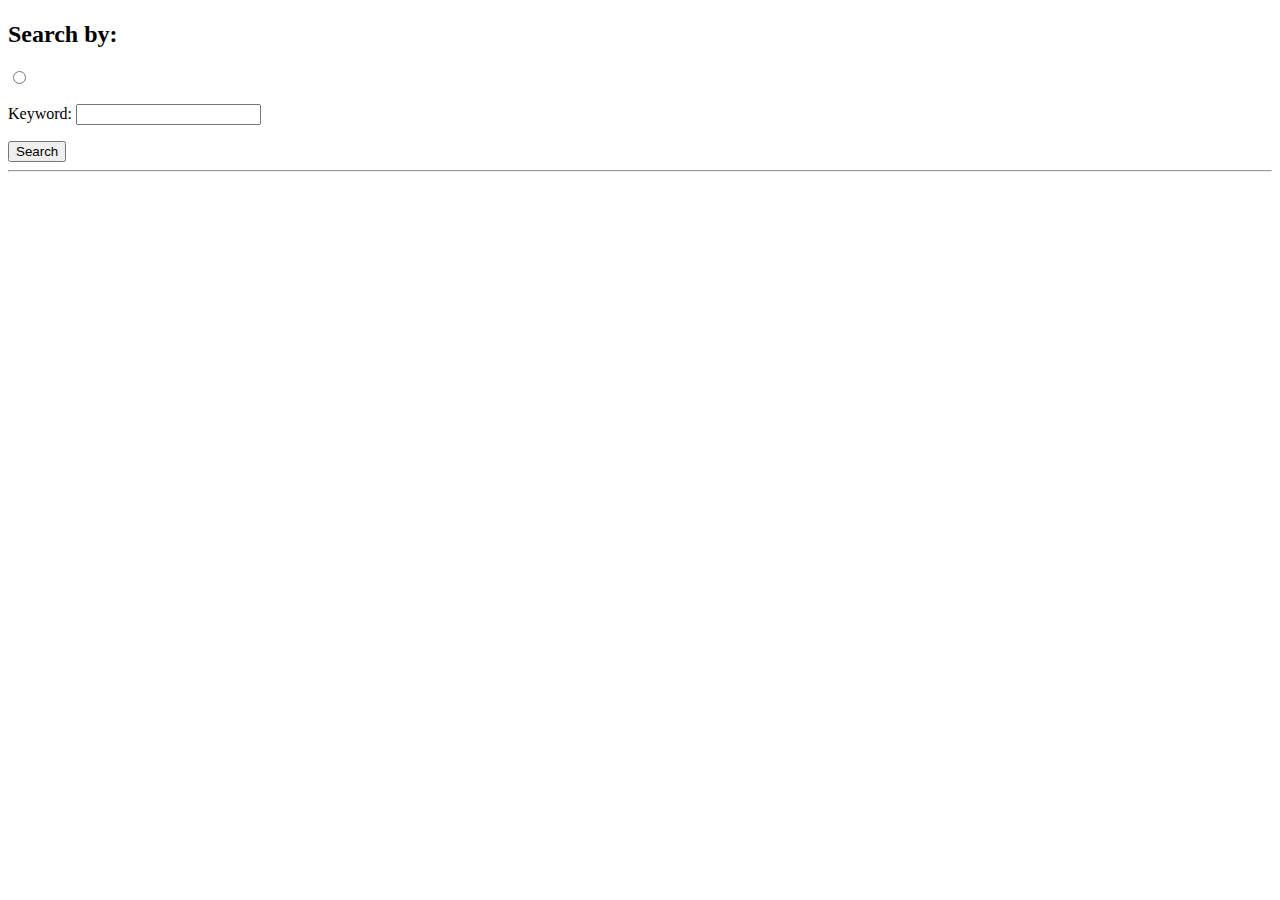
==== src/main/resources/templates/search.html @ c8592544 "Demo Round #1: 17 tests completed, 3 failed" ====
<!DOCTYPE html>
<html xmlns:th="http://www.thymeleaf.org/">
<head th:replace="~{fragments :: head}">
</head>
<body>

<div th:replace="~{fragments :: page-header}"></div>

<div class="container body-content">

  <h1 th:text="${#strings.capitalizeWords(title)}"></h1>

  <form th:action="@{/search/results}" method = "post">
    <h2>Search by:</h2>
    <p>
            <span th:each="column : ${columns}">
                <input
                        type="radio"
                        name="searchType"
                        th:id="${column.key}"
                        th:value="${column.key}"
                        th:checked="${column.key == 'all'}"/>
                <label th:for="${column.key}" th:text="${column.value}"></label>
            </span>
    </p>

    <p>
      <label for="searchTerm">Keyword:</label>
      <input type="text" name="searchTerm" id="searchTerm" />
    </p>

    <input type="submit" value="Search" />
  </form>

  <hr />

  <!-- TO-DO #4 - Loop over the search results to display all job fields. -->
    <div
            th:replace="~{fragments :: list-jobs-fragment}">
    </div>

</div>

</body>
</html>
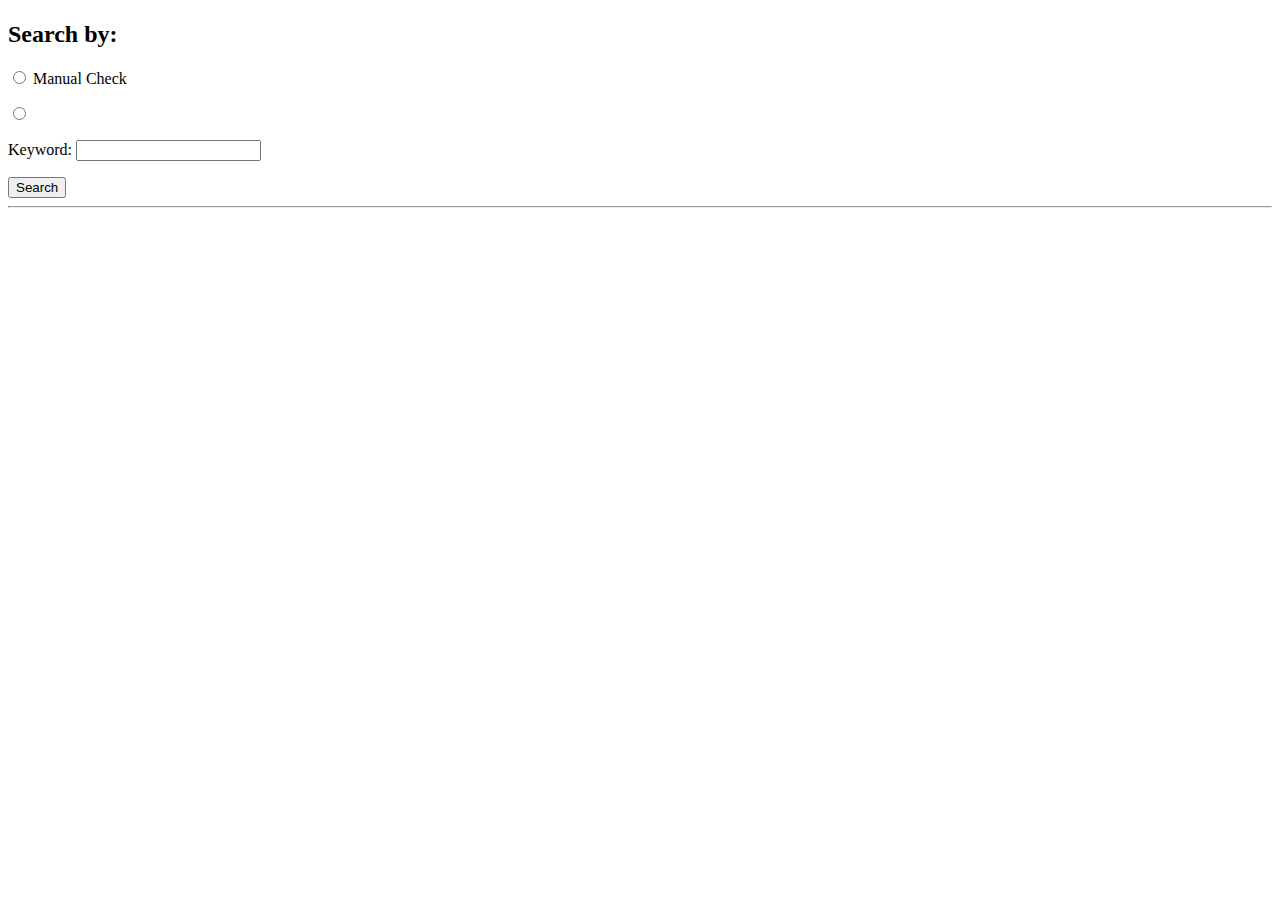
==== commit 13c86671: "With Bonus: 17 tests completed, 7 failed" ====
--- a/src/main/resources/templates/search.html
+++ b/src/main/resources/templates/search.html
@@ -1,5 +1,5 @@
 <!DOCTYPE html>
-<html xmlns:th="http://www.thymeleaf.org/">
+<html lang="en" xmlns:th="http://www.thymeleaf.org/">
 <head th:replace="~{fragments :: head}">
 </head>
 <body>
@@ -12,8 +12,17 @@
 
   <form th:action="@{/search/results}" method = "post">
     <h2>Search by:</h2>
-    <p>
-            <span th:each="column : ${columns}">
+
+      <!--      MANUAL CHECK HERE-->
+      <p>
+            <span> <input  type="radio"  name="manualCheck"/>
+                <label> Manual Check </label>
+            </span>
+      </p>
+
+      <!--      NOT CATCHING -->
+      <p>
+            <span th:each="column : ${columnChoices}">
                 <input
                         type="radio"
                         name="searchType"
@@ -22,11 +31,14 @@
                         th:checked="${column.key == 'all'}"/>
                 <label th:for="${column.key}" th:text="${column.value}"></label>
             </span>
-    </p>
+      </p>
 
     <p>
-      <label for="searchTerm">Keyword:</label>
-      <input type="text" name="searchTerm" id="searchTerm" />
+        <!--  BONUS #1
+        <label for="searchTerm">Keyword:</label>
+        <input type="text" name="searchTerm" id="searchTerm"
+        />-->
+        <label> Keyword: <input type="text" name="searchTerm" th:value="${searchTerm}" /> </label>
     </p>
 
     <input type="submit" value="Search" />
